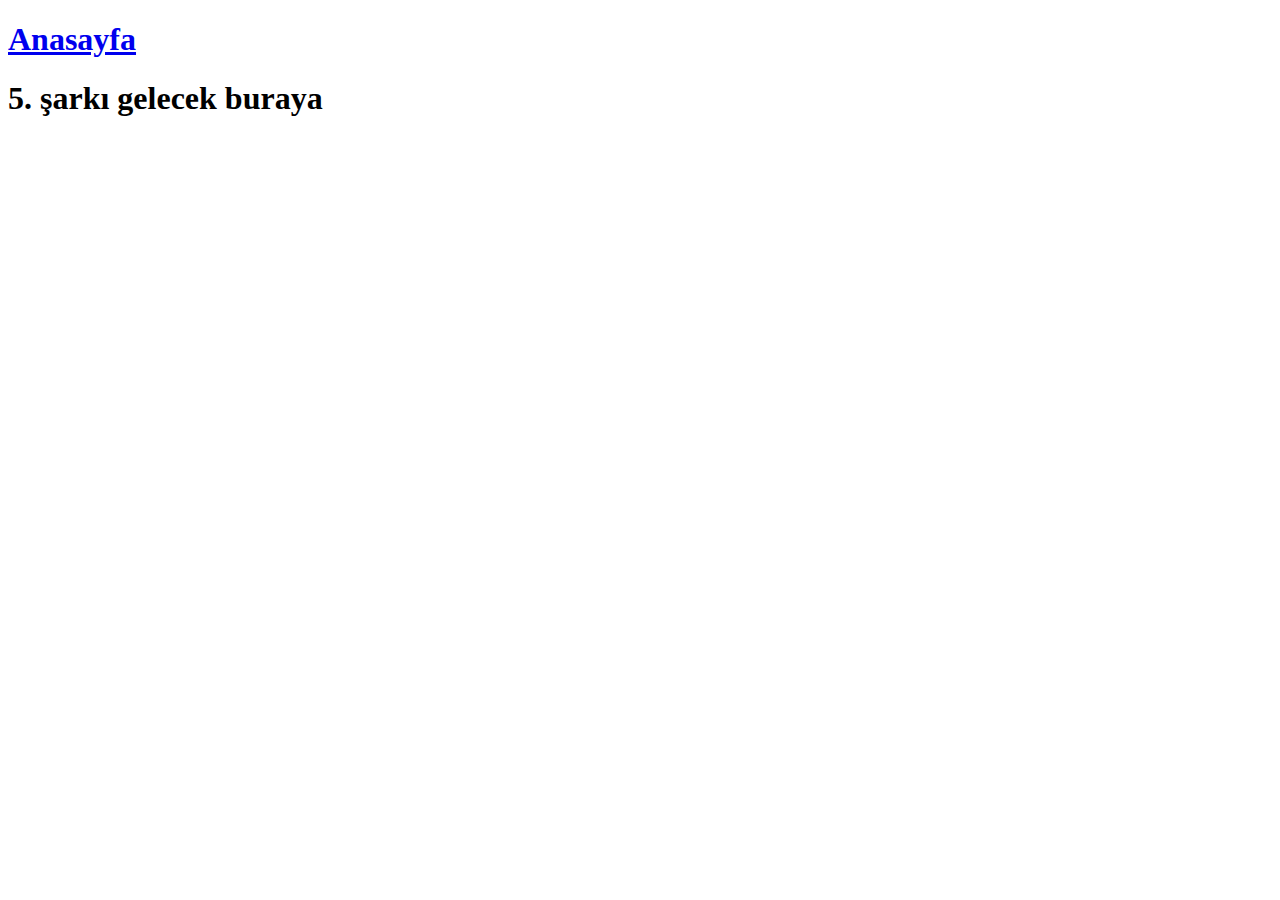
==== five.html @ 309a0804 "first touch" ====
<!DOCTYPE html>
<html>
<head>
<title> beşinci şarkı</title>

<div id="header">
        <h1><a href="main.html">Anasayfa</a></h1>
    </div>
</head>

<body>

<h1> 5. şarkı gelecek buraya</h1>

</body></html>
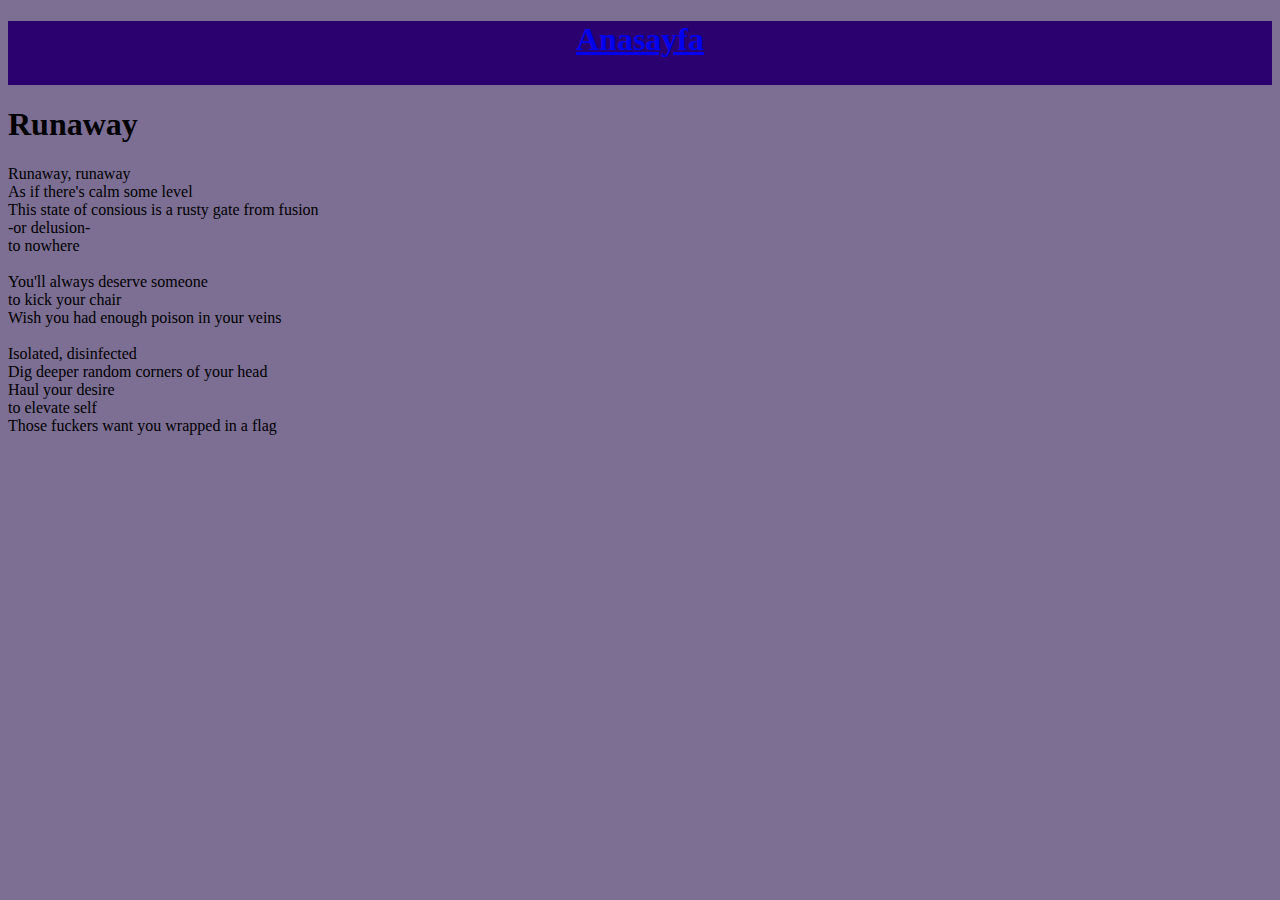
==== commit 680d81ce: "Add files via upload" ====
--- a/five.html
+++ b/five.html
@@ -1,15 +1,38 @@
 <!DOCTYPE html>
 <html>
+
 <head>
-<title> beşinci şarkı</title>
-
-<div id="header">
-        <h1><a href="main.html">Anasayfa</a></h1>
+    <title> beşinci şarkı</title>
+    <link href="StyleSheet.css" rel="stylesheet">
+    <div id="header">
+        <h1><a href="index.html">Anasayfa</a></h1>
     </div>
 </head>
 
 <body>
 
-<h1> 5. şarkı gelecek buraya</h1>
+    <h1> Runaway</h1>
+    
+    <p>
+        
+        Runaway, runaway<br>
+        As if there's calm some level<br>
+        This state of consious is a rusty gate from fusion<br>
+        -or delusion-<br>
+        to nowhere<br><br>
+        
+        You'll always deserve someone<br>
+        to kick your chair<br>
+        Wish you had enough poison in your veins<br><br>
+        
+        Isolated, disinfected<br>
+        Dig deeper random corners of your head<br>
+        Haul your desire<br>
+        to elevate self<br>
+        Those fuckers want you wrapped in a flag    <br>   
+        
+    </p>
 
-</body></html>+</body>
+
+</html>
--- a/StyleSheet.css
+++ b/StyleSheet.css
@@ -0,0 +1,19 @@
+ 
+
+body{
+    background-color: #7d6f94;
+}
+
+
+#header {
+            background-color: #2b016f;
+            text-align: center;
+            padding: 0px 0px 5px 0px;
+        }
+
+        #song-list {
+            background-color: aqua;
+            padding 5px 5px 10px 10px;
+
+
+        }